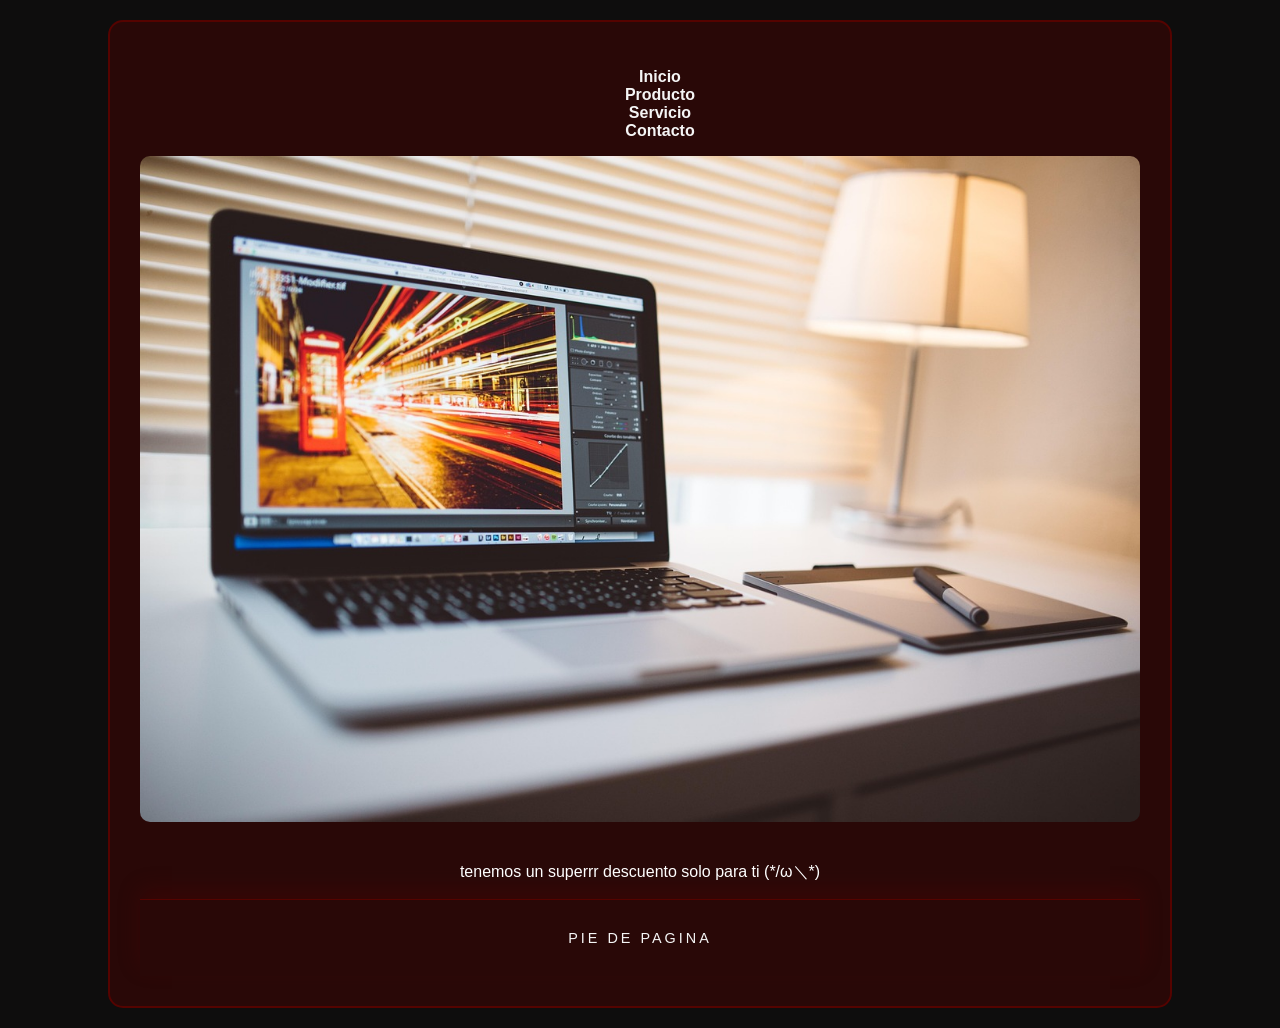
==== View/Producto.html @ b62ef8c0 "mi primera subida" ====
<!DOCTYPE html>
<html lang="en">
<head>
    <meta charset="UTF-8">
    <meta name="viewport" content="width=device-width, initial-scale=1.0">
    <title>Un producto</title>
</head>
<link rel="stylesheet" href="../Style.CSS">

<body>
    <div class="container">
<header>
    <nav Class="Menu">
<ul>
    <li><a href="../Index.html" >Inicio</a></li>
    <li><a href="#">Producto</a></li>
    <li><a href="Servicio.html">Servicio</a></li>
    <li><a href="Contacto.html">Contacto</a></li>
</ul>
    </nav>
</header>
<main>
<img src="../Img/img_productos.jpeg" alt="">
<div class="main_Principal">
    <p>tenemos un superrr descuento solo para ti (*/ω＼*)</p>
</div>
</main>
<footer>pie de pagina</del></footer>
    </div>
</body>
</html>
---- Style.CSS ----
body{
    background: #0e0d0d;
    color:white;
    font-family: Verdana, Geneva, Tahoma, sans-serif;
    margin:0;
    padding: 20px;
    display: flex;
    justify-content: center;
}
.container{
max-width:1000px;
background-color: #290807;
padding: 30px;
border-radius: 15px;
text-align: center;
border: 2px solid #550300;
}

img{
width:100%;
border-radius: 10px;
margin-bottom:20px;
}
/* Quita los puntos de la lista y los pone en fila */
nav ul {
    list-style: none;
    
    gap: 40px; /* Espacio entre botones */
}
nav a {
    text-decoration: none;
    color: #f5f5f5;
    font-weight: bold;
}


nav a:hover {
    color: #502c2c;
}
footer {
    background: transparent;
    padding: 30px;
    color: #f5f5f5;
    font-size: 0.9rem;
    border-top: 1px solid #550300; /* Línea sutil arriba */
    box-shadow: 0px -10px 20px rgba(85, 3, 0, 0.3); /* ¡El resplandor! */
    text-transform: uppercase;
    letter-spacing: 3px; /* Estilo elegante */
}
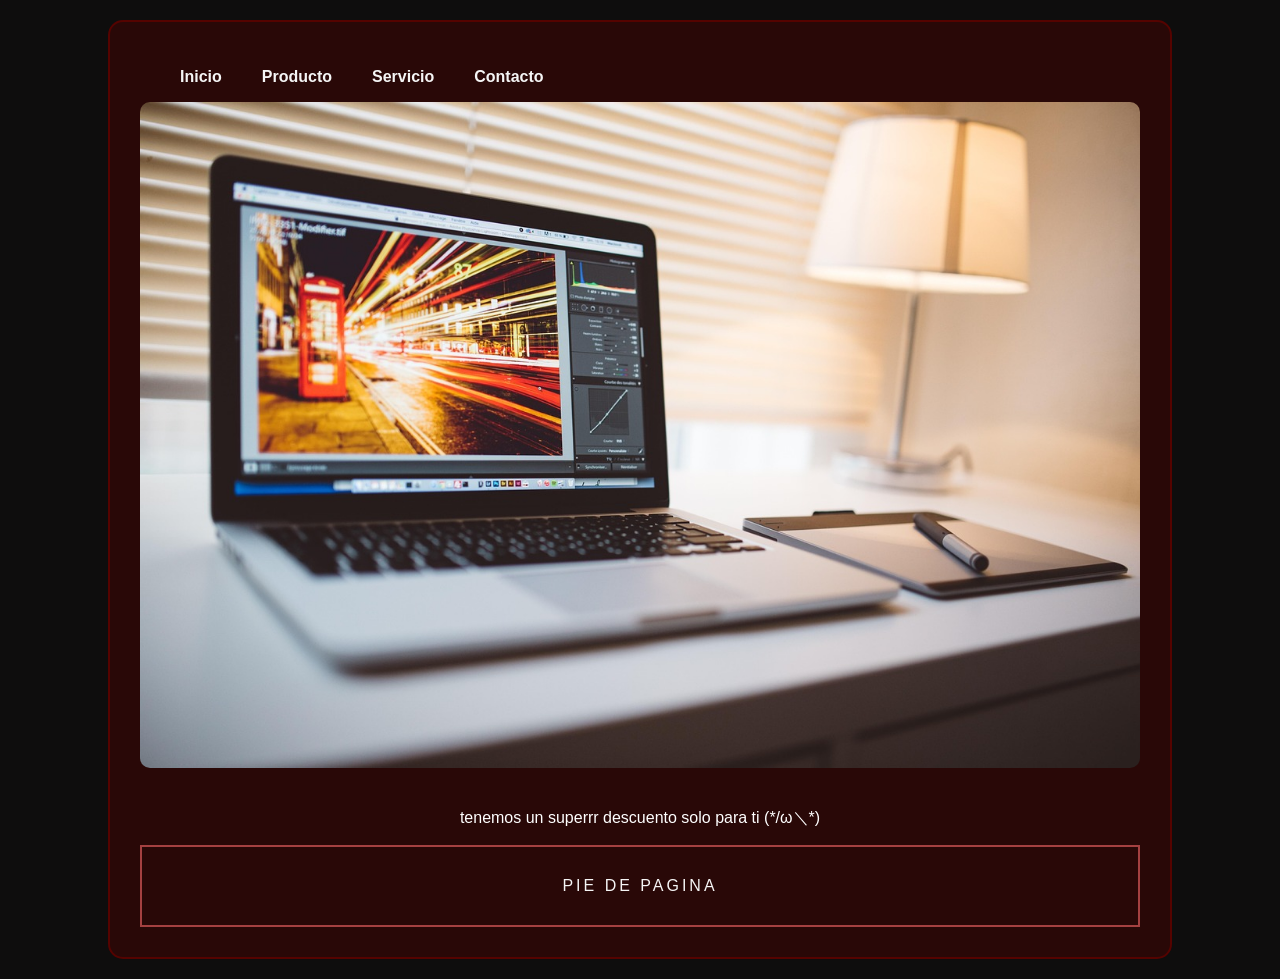
==== commit 4bf7ef51: "otro cambio del index jaja" ====
--- a/View/Producto.html
+++ b/View/Producto.html
@@ -12,7 +12,7 @@
 <header>
     <nav Class="Menu">
 <ul>
-    <li><a href="../Index.html" >Inicio</a></li>
+    <li><a href="../index.html" >Inicio</a></li>
     <li><a href="#">Producto</a></li>
     <li><a href="Servicio.html">Servicio</a></li>
     <li><a href="Contacto.html">Contacto</a></li>
--- a/Style.CSS
+++ b/Style.CSS
@@ -24,7 +24,7 @@
 /* Quita los puntos de la lista y los pone en fila */
 nav ul {
     list-style: none;
-    
+    display:flex;
     gap: 40px; /* Espacio entre botones */
 }
 nav a {
@@ -41,9 +41,7 @@
     background: transparent;
     padding: 30px;
     color: #f5f5f5;
-    font-size: 0.9rem;
-    border-top: 1px solid #550300; /* Línea sutil arriba */
-    box-shadow: 0px -10px 20px rgba(85, 3, 0, 0.3); /* ¡El resplandor! */
     text-transform: uppercase;
     letter-spacing: 3px; /* Estilo elegante */
+    border: 2px solid rgb(165, 65, 65);
 }
